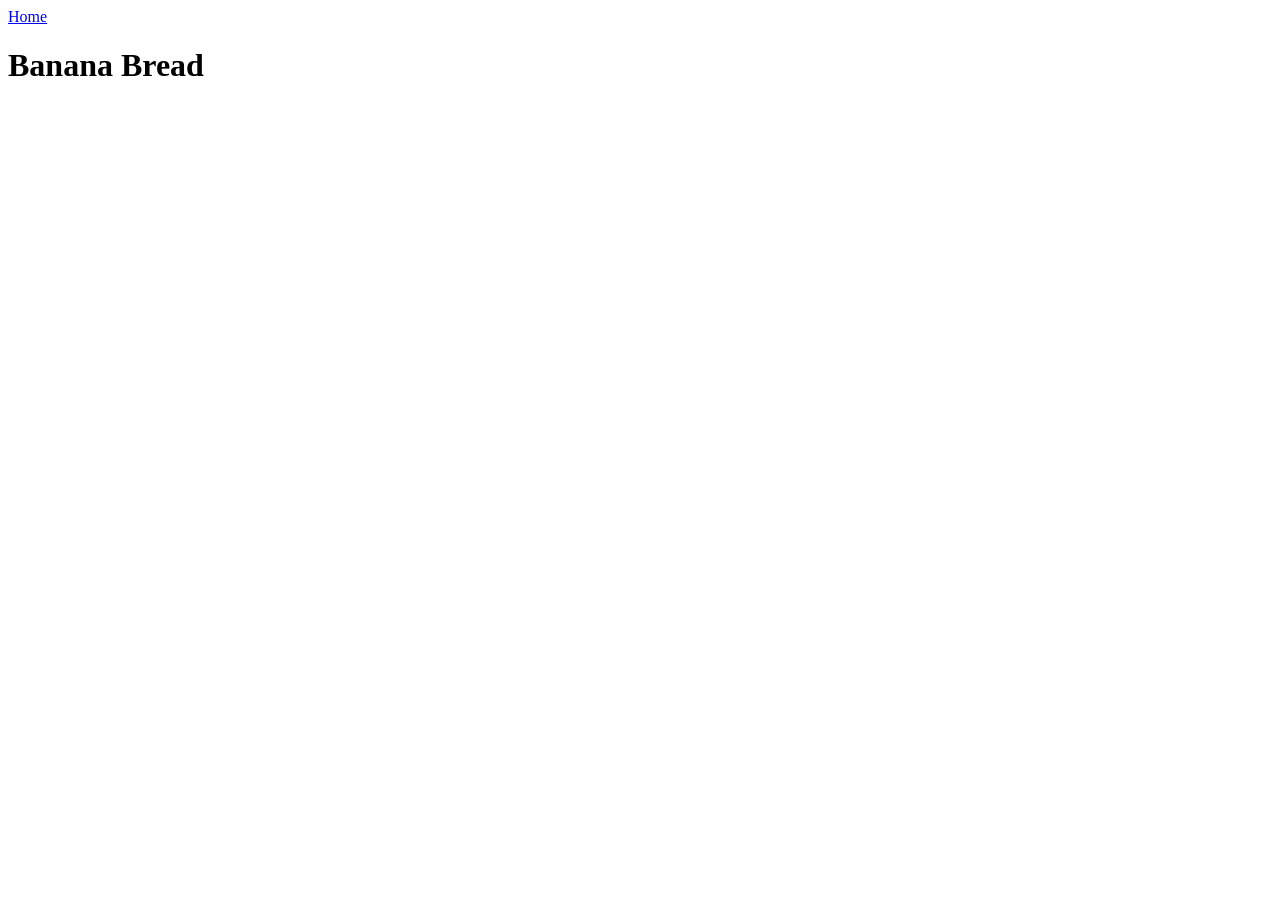
==== recipes/banana-bread.html @ dda58106 "chore: changing first recipe to banana bread" ====
<!DOCTYPE html>
<html lang="en">
  <head>
    <meta charset="UTF-8">
    <meta name="viewport" content="width=device-width, initial-scale=1.0">
    <title>Banana Bread</title>
  </head>

  <body>
    <a href="../index.html">Home</a>
    <h1>Banana Bread</h1>
  </body>
</html>
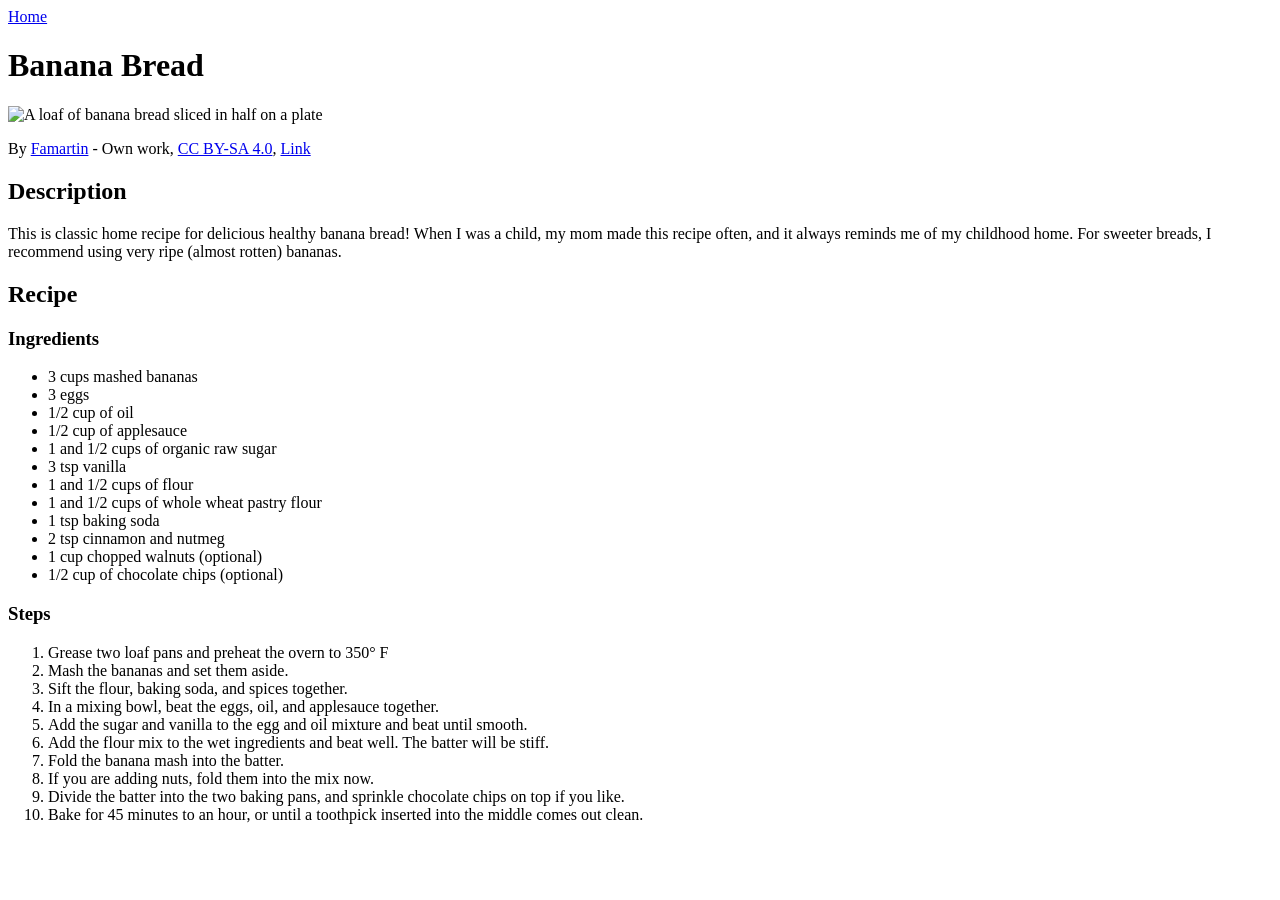
==== commit f07bdfea: "feat: add content to the first recipe Add the content for the banana bread recipe. Update link from " ====
--- a/recipes/banana-bread.html
+++ b/recipes/banana-bread.html
@@ -9,5 +9,43 @@
   <body>
     <a href="../index.html">Home</a>
     <h1>Banana Bread</h1>
+
+    <img src="https://upload.wikimedia.org/wikipedia/commons/9/95/2023-05-20_20_07_49_Freshly_baked_banana_bread_in_the_Mountainview_section_of_Ewing_Township%2C_Mercer_County%2C_New_Jersey.jpg" alt="A loaf of banana bread sliced in half on a plate" height="480" width="640">
+
+    <p>By <a href="https://commons.wikimedia.org/wiki/User:Famartin" title="User:Famartin">Famartin</a> - <span class="int-own-work" lang="en">Own work</span>, <a href="https://creativecommons.org/licenses/by-sa/4.0" title="Creative Commons Attribution-Share Alike 4.0">CC BY-SA 4.0</a>, <a href="https://commons.wikimedia.org/w/index.php?curid=132156684">Link</a></p>
+
+    <h2>Description</h2>
+    <p>This is classic home recipe for delicious healthy banana bread! When I was a child, my mom made this recipe often, and it always reminds me of my childhood home. For sweeter breads, I recommend using very ripe (almost rotten) bananas.</p>
+
+    <h2>Recipe</h2>
+    <h3>Ingredients</h3>
+    <ul>
+      <li>3 cups mashed bananas</li>
+      <li>3 eggs</li>
+      <li>1/2 cup of oil</li>
+      <li>1/2 cup of applesauce</li>
+      <li>1 and 1/2 cups of organic raw sugar</li>
+      <li>3 tsp vanilla</li>
+      <li>1 and 1/2 cups of flour</li>
+      <li>1 and 1/2 cups of whole wheat pastry flour</li>
+      <li>1 tsp baking soda</li>
+      <li>2 tsp cinnamon and nutmeg</li>
+      <li>1 cup chopped walnuts (optional)</li>
+      <li>1/2 cup of chocolate chips (optional)</li>
+    </ul>
+
+    <h3>Steps</h3>
+    <ol>
+      <li>Grease two loaf pans and preheat the overn to 350° F</li>
+      <li>Mash the bananas and set them aside.</li>
+      <li>Sift the flour, baking soda, and spices together.</li>
+      <li>In a mixing bowl, beat the eggs, oil, and applesauce together.</li>
+      <li>Add the sugar and vanilla to the egg and oil mixture and beat until smooth.</li>
+      <li>Add the flour mix to the wet ingredients and beat well. The batter will be stiff.</li>
+      <li>Fold the banana mash into the batter.</li>
+      <li>If you are adding nuts, fold them into the mix now.</li>
+      <li>Divide the batter into the two baking pans, and sprinkle chocolate chips on top if you like.</li>
+      <li>Bake for 45 minutes to an hour, or until a toothpick inserted into the middle comes out clean.</li>
+    </ol>
   </body>
 </html>
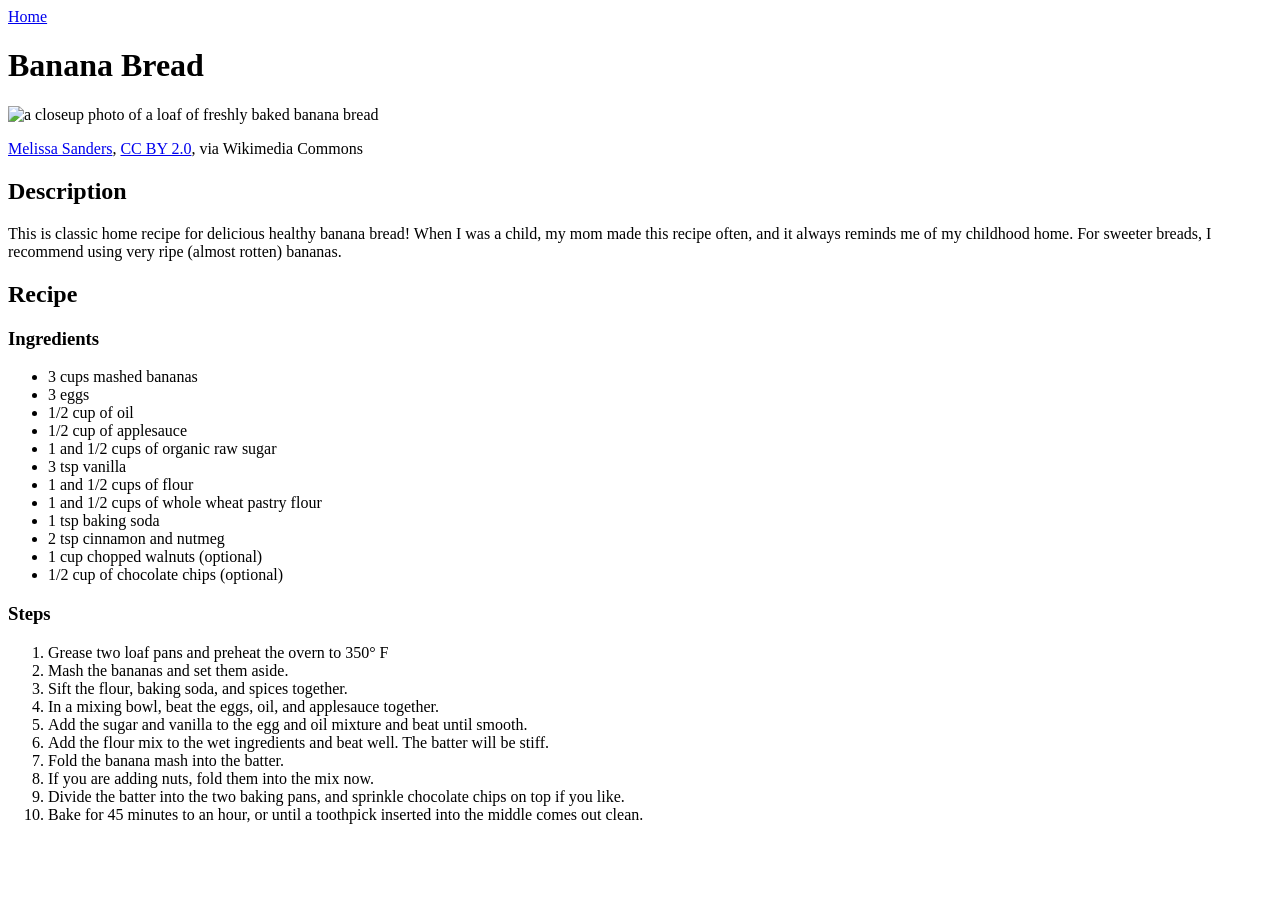
==== commit 5cc1e6b8: "chore: add attribution for images used" ====
--- a/recipes/banana-bread.html
+++ b/recipes/banana-bread.html
@@ -10,9 +10,8 @@
     <a href="../index.html">Home</a>
     <h1>Banana Bread</h1>
 
-    <img src="https://upload.wikimedia.org/wikipedia/commons/9/95/2023-05-20_20_07_49_Freshly_baked_banana_bread_in_the_Mountainview_section_of_Ewing_Township%2C_Mercer_County%2C_New_Jersey.jpg" alt="A loaf of banana bread sliced in half on a plate" height="480" width="640">
-
-    <p>By <a href="https://commons.wikimedia.org/wiki/User:Famartin" title="User:Famartin">Famartin</a> - <span class="int-own-work" lang="en">Own work</span>, <a href="https://creativecommons.org/licenses/by-sa/4.0" title="Creative Commons Attribution-Share Alike 4.0">CC BY-SA 4.0</a>, <a href="https://commons.wikimedia.org/w/index.php?curid=132156684">Link</a></p>
+    <img src="https://upload.wikimedia.org/wikipedia/commons/f/f1/Banana_bread_fresh_from_the_oven_%282%29%2C_October_2009.jpg" alt="a closeup photo of a loaf of freshly baked banana bread" height="480" width="640">
+<p><a href="https://commons.wikimedia.org/wiki/File:Banana_bread_fresh_from_the_oven_(2),_October_2009.jpg">Melissa Sanders</a>, <a href="https://creativecommons.org/licenses/by/2.0">CC BY 2.0</a>, via Wikimedia Commons</p>
 
     <h2>Description</h2>
     <p>This is classic home recipe for delicious healthy banana bread! When I was a child, my mom made this recipe often, and it always reminds me of my childhood home. For sweeter breads, I recommend using very ripe (almost rotten) bananas.</p>
